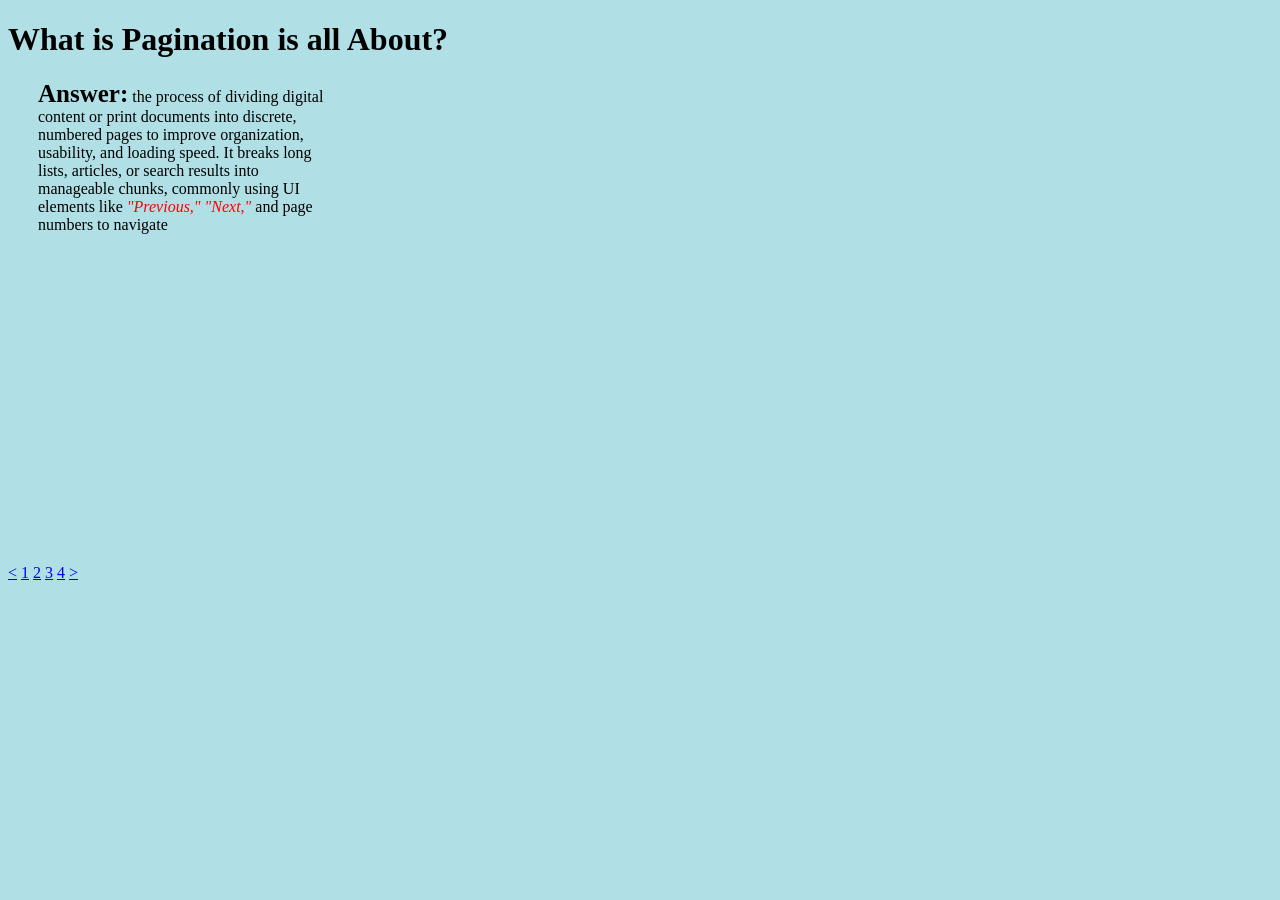
==== index.html @ e512752a "Add files via upload" ====
<!DOCTYPE html>
<html lang="en">
<head>
<link rel="icon" type="image/x-icon" href="assets/logo-removebg-preview.png">
<link rel="stylesheet" href="CSS/pagination.css">
    <title>
      Pagination Page
    </title>

    <style>
.pagination{
  margin-top: 330px;
}
p{
width: 300px;
margin-left: 30px;
}
    </style>

  </head>
  <body bgcolor="powderblue">
    <h1>What is Pagination is all About?</h1>

    <p>
<b style="font-size: 25px;">Answer:</b> the process of dividing digital content or print documents into
discrete, numbered pages to improve organization, usability, and loading speed. 
It breaks long lists, articles, or search results into manageable chunks, 
commonly using UI elements like <i style="color: red;">"Previous," "Next," </i>and page numbers to navigate
    </p>


    <div class="pagination">
      <a href="index.html"><</a>
      <a href="index.html" class="active">1</a>
      <a href="my.html">2</a>
      <a href="table.html">3</a>
      <a href="CC.html">4</a>
      <a href="my.html">></a>
    </div>

  </body>
</html>
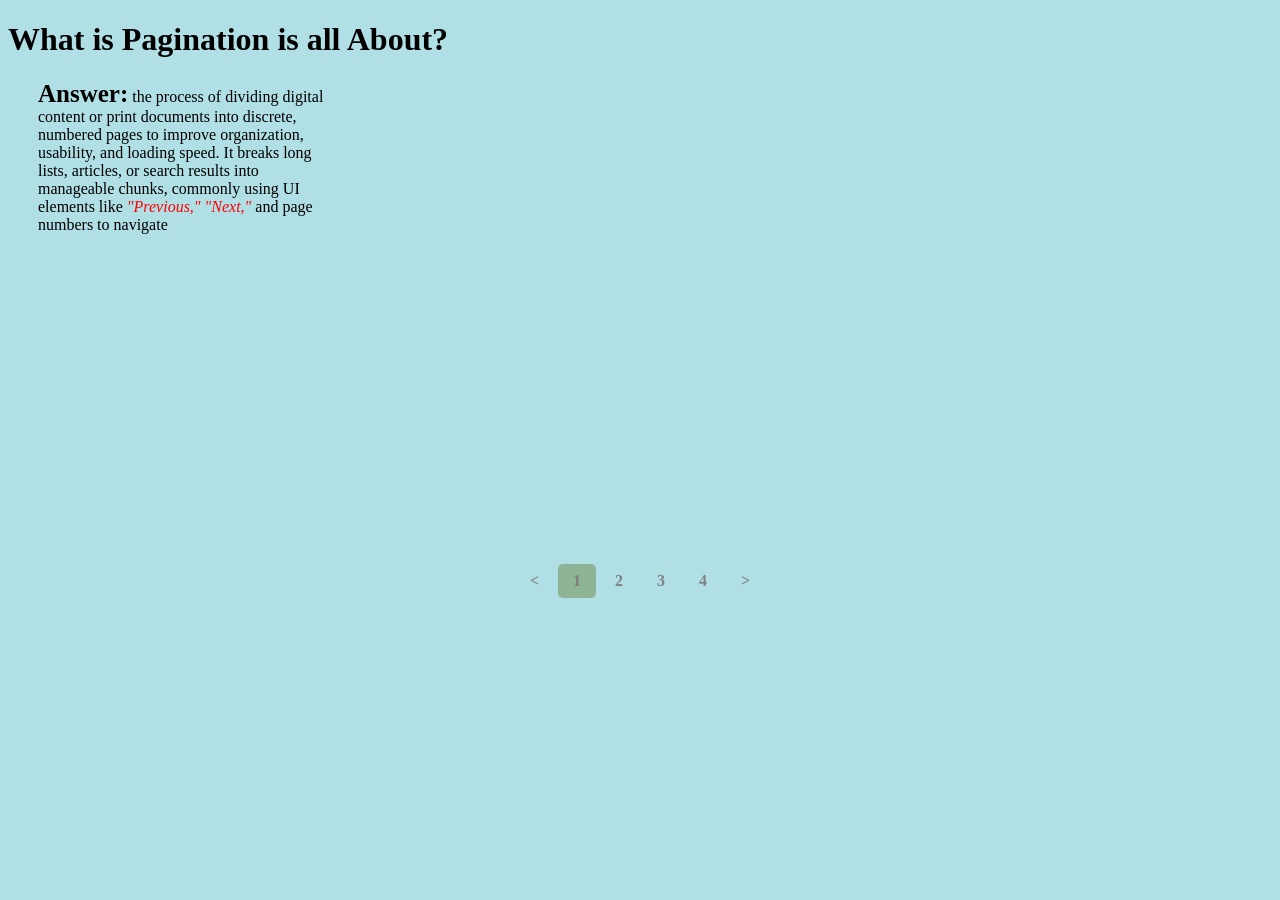
==== commit ce5d61c9: "Fix HTML structure and update asset paths" ====
--- a/index.html
+++ b/index.html
@@ -1,8 +1,8 @@
 <!DOCTYPE html>
 <html lang="en">
 <head>
-<link rel="icon" type="image/x-icon" href="assets/logo-removebg-preview.png">
-<link rel="stylesheet" href="CSS/pagination.css">
+<link rel="icon" type="image/x-icon" href="logo-removebg-preview.png">
+<link rel="stylesheet" href="pagination.css">
     <title>
       Pagination Page
     </title>
@@ -39,4 +39,4 @@
     </div>
 
   </body>
-</html>+</html>
--- a/pagination.css
+++ b/pagination.css
@@ -0,0 +1,22 @@
+.pagination{
+    text-align: center;
+  }
+
+  .pagination a{
+    color: gray;
+    text-decoration: none;
+    padding: 8px 15px;
+    display: inline-block;
+    font-weight: bold;
+  }
+
+  .pagination a.active{
+    background-color: rgb(143, 179, 149);
+    font-weight: bold;
+    border-radius: 5px;
+  }
+
+  .pagination a:hover:not(.active){
+  background-color: rgb(163, 158, 158);
+    border-radius: 5px;
+  }
